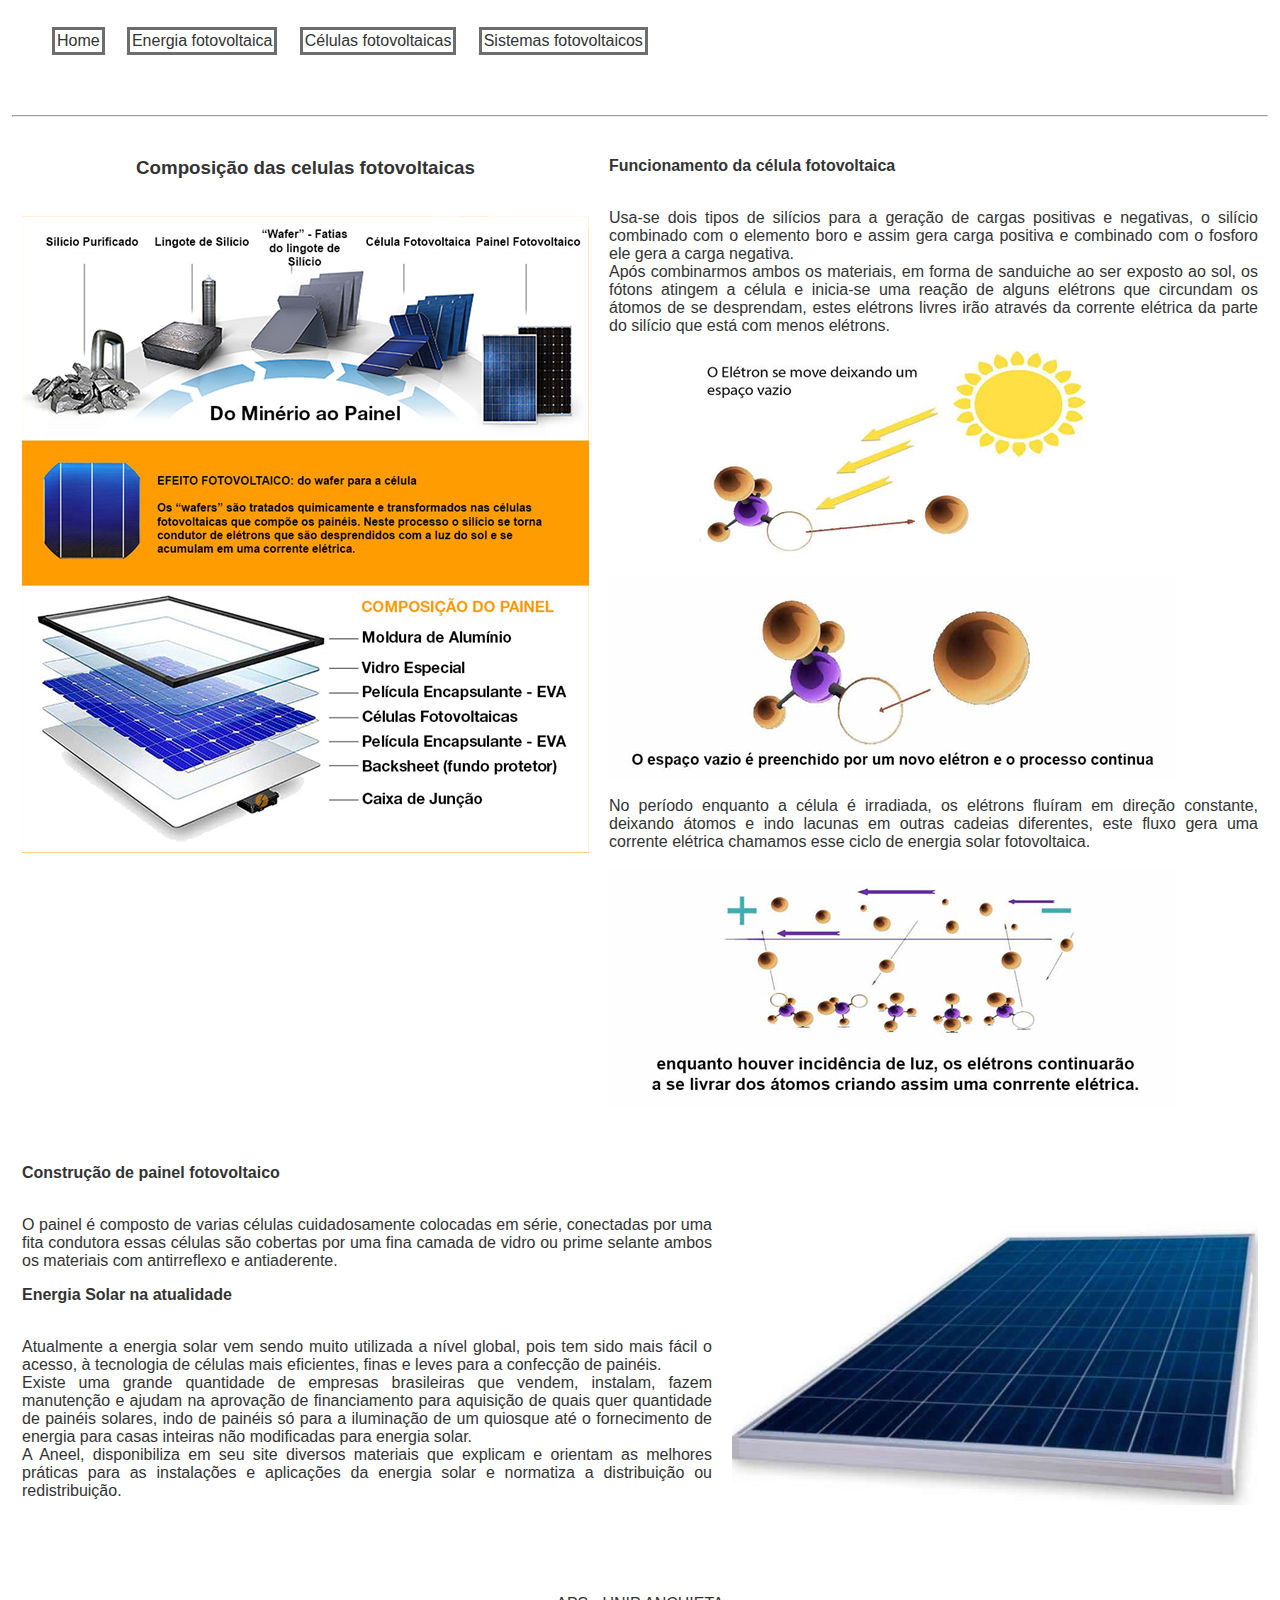
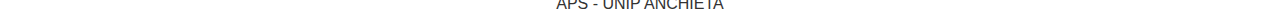
==== celulas.html @ 82ef1abb "New Projeto" ====
<html>
<head>
<meta charset="utf-8">
<title>ATPS - Celulas fotovoltaicas</title>
<!--###############################################-->
<!--     Importação de arquivo CSS externo com     -->
<!--			 informações sobre Layout          -->
<!--###############################################-->
<link rel="stylesheet" type="text/css" href="_css/principal.css">
<!--###############################################-->

</head>

<body>
	<nav id="menu">

      <table width="100%" border="0" cellpadding="10">
        
          <tr>
            <td height="93">
        <!--###############################################-->
        <!--  A tag <ul> define uma lista não ordenada     -->
        <!--###############################################-->
            <ul>
        <!--###############################################-->
                    <a href="index.html" target="_self">Home</a>&nbsp;&nbsp;&nbsp;&nbsp;
                    <a href="energia_foto.html" target="_self">Energia fotovoltaica</a>&nbsp;&nbsp;&nbsp;&nbsp;
                    <a href="#" target="_self">Células fotovoltaicas</a>&nbsp;&nbsp;&nbsp;&nbsp;
                    <a href="sistemas.html" target="_self">Sistemas fotovoltaicos</a>&nbsp;&nbsp;&nbsp;&nbsp;</a>
             </ul>
            </td>
          </tr>
          <tr>
            <td><hr></td>
          </tr>
          <tr>
            <td align="center" valign="top"><table width="100%" height="707" border="0" cellpadding="10" cellspacing="0">
              <tr>
                <td width="38%" height="657" align="center" valign="top"><h3>Composição das celulas fotovoltaicas </h3>
                  <p><br>                  
                    <img src="_img/comp.png" alt="" width="567" height="224"><br>                  
                <img src="_img/comp2.png" width="567" height="413"></p></td>
                <td width="62%" align="justify" valign="top"><p><strong>Funcionamento da célula fotovoltaica</strong></p>
                  <p><br>
                  Usa-se  dois tipos de silícios para a geração de cargas positivas e negativas, o  silício combinado com o elemento boro e assim gera carga positiva e combinado  com o fosforo ele gera a carga negativa.<br>
                Após  combinarmos ambos os materiais, em forma de sanduiche ao ser exposto ao sol, os  fótons atingem a célula e inicia-se uma reação de alguns elétrons que circundam  os átomos de se desprendam, estes elétrons livres irão através da corrente  elétrica da parte do silício que está com menos elétrons.</p>
                <p><img src="_img/func1.png" alt="" width="567" height="210"></p>
                <p><img src="_img/func2.png" alt="" width="567" height="204"></p>
                <p>No  período enquanto a célula é irradiada, os elétrons fluíram em direção  constante, deixando átomos e indo lacunas em outras cadeias diferentes, este  fluxo gera uma corrente elétrica chamamos esse ciclo de energia solar  fotovoltaica.</p>
                <p><img src="_img/func3.png" alt="" width="567" height="241"></p></td>
              </tr>
            </table>
              <br>
              <br>
              <table width="100%" height="419" border="0" cellpadding="10" cellspacing="0">
                <tr>
                  <td width="68%" height="419" align="justify" valign="top"><p><strong>Construção de painel fotovoltaico</strong></p>
                    <p><br>
                  O  painel é composto de varias células cuidadosamente colocadas em série,  conectadas por uma fita condutora essas células são cobertas por uma fina  camada de vidro ou prime selante ambos os materiais com antirreflexo e  antiaderente.</p>
                  <p><strong>Energia Solar na atualidade </strong></p>
                  <p><br>
                    Atualmente  a energia solar vem sendo muito utilizada a nível global, pois tem sido mais  fácil o acesso, à tecnologia de células mais eficientes, finas e leves para a  confecção de painéis.<br>
                    Existe  uma grande quantidade de empresas brasileiras que vendem, instalam, fazem  manutenção e ajudam na aprovação de financiamento para aquisição de quais quer  quantidade de painéis solares, indo de painéis só para a iluminação de um  quiosque até o fornecimento de energia para casas inteiras não modificadas para  energia solar.<br>
                  A Aneel, disponibiliza em seu site diversos materiais que  explicam e orientam as melhores práticas para as instalações e aplicações da  energia solar e normatiza a distribuição ou redistribuição.</p></td>
                  <td width="32%" align="center"><p><img src="_img/pain0.jpg" width="526" height="282"></p></td>
                </tr>
            </table></td>
          </tr>
          <tr>
            <td align="center" valign="top">APS - UNIP ANCHIETA</td>
          </tr>
      </table>


</nav>
</body>
</html>
---- _css/principal.css ----
@charset "utf-8";
body {
	margin-left: 0px;
	margin-top: 0px;
	margin-right: 0px;
	margin-bottom: 0px;
}
body,td,th {
	font-family: Verdana, Geneva, sans-serif;
	color: #333;
}
#topMenu {
	margin-left: 0px;
	margin-top: 0px;
	margin-right: 0px;
}
#menu ul a {
    padding: 2px ;
    display: inline-block;
    /* visual do link */
 /* background-color:#EDEDED;*/
	color: #333;
    text-decoration: none;
	border-style: solid;  
	border-color: #6D6D6D;
	
#menu ul a:hover {
    border-style: solid;  
	border-color: #EA0000;
}
#clic a:active{
	    border-bottom:3px solid #EA0000;
}
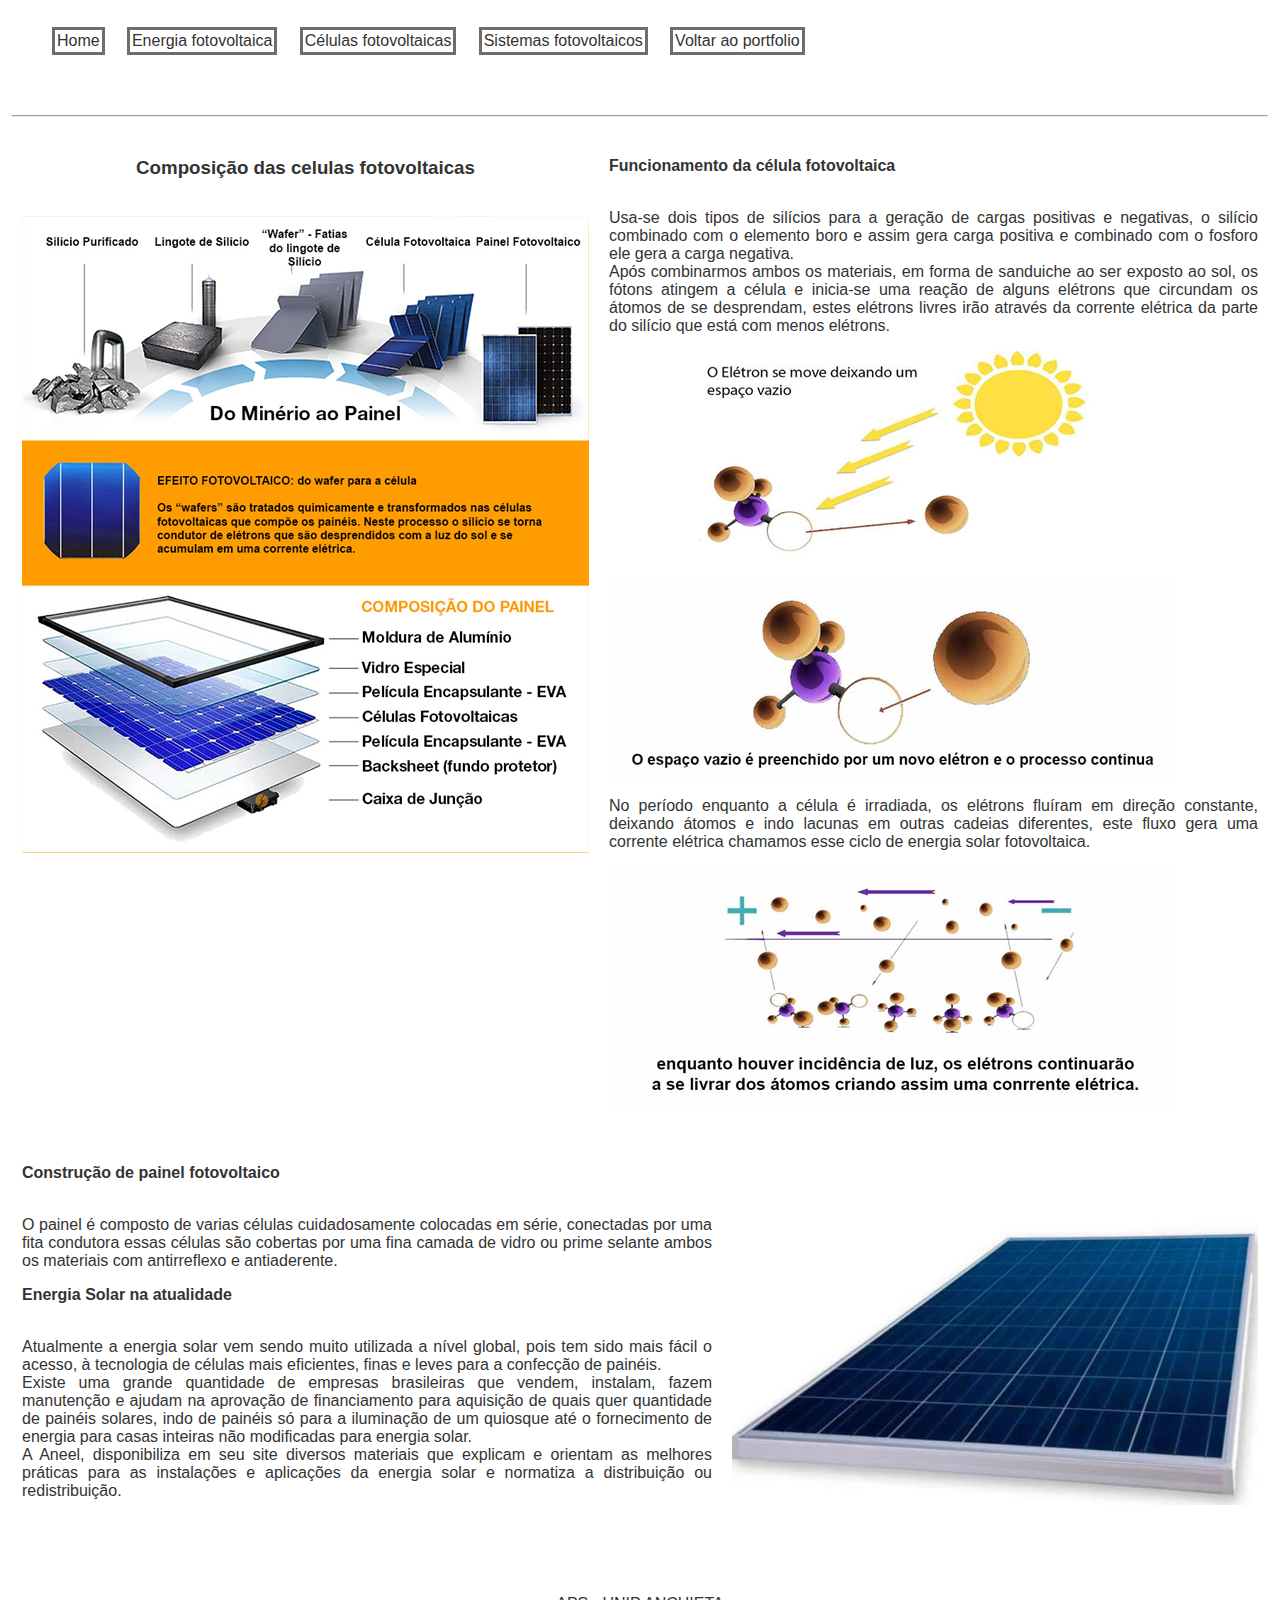
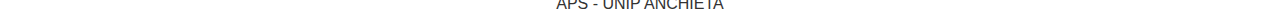
==== commit 6efb7231: "Projeto criado" ====
--- a/celulas.html
+++ b/celulas.html
@@ -23,10 +23,11 @@
         <!--###############################################-->
             <ul>
         <!--###############################################-->
-                    <a href="index.html" target="_self">Home</a>&nbsp;&nbsp;&nbsp;&nbsp;
-                    <a href="energia_foto.html" target="_self">Energia fotovoltaica</a>&nbsp;&nbsp;&nbsp;&nbsp;
-                    <a href="#" target="_self">Células fotovoltaicas</a>&nbsp;&nbsp;&nbsp;&nbsp;
-                    <a href="sistemas.html" target="_self">Sistemas fotovoltaicos</a>&nbsp;&nbsp;&nbsp;&nbsp;</a>
+        <a href="#" target="_self">Home</a>&nbsp;&nbsp;&nbsp;&nbsp;
+        <a href="energia_foto.html" target="_self">Energia fotovoltaica</a>&nbsp;&nbsp;&nbsp;&nbsp;
+        <a href="celulas.html" target="_self">Células fotovoltaicas</a>&nbsp;&nbsp;&nbsp;&nbsp;
+        <a href="sistemas.html" target="_self">Sistemas fotovoltaicos</a>&nbsp;&nbsp;&nbsp;&nbsp;
+        <a href="https://thur17.github.io/index.html" target="_self">Voltar ao portfolio</a>&nbsp;&nbsp;&nbsp;&nbsp;</a>
              </ul>
             </td>
           </tr>
--- a/_css/principal.css
+++ b/_css/principal.css
@@ -8,6 +8,10 @@
 body,td,th {
 	font-family: Verdana, Geneva, sans-serif;
 	color: #333;
+	height="432" 
+	align= "center" ; 
+	background-image: url(_img/imggg.jpg) width="640" height="355";
+
 }
 #topMenu {
 	margin-left: 0px;
@@ -23,11 +27,12 @@
     text-decoration: none;
 	border-style: solid;  
 	border-color: #6D6D6D;
-	
+}	
 #menu ul a:hover {
     border-style: solid;  
 	border-color: #EA0000;
 }
+
 #clic a:active{
 	    border-bottom:3px solid #EA0000;
 }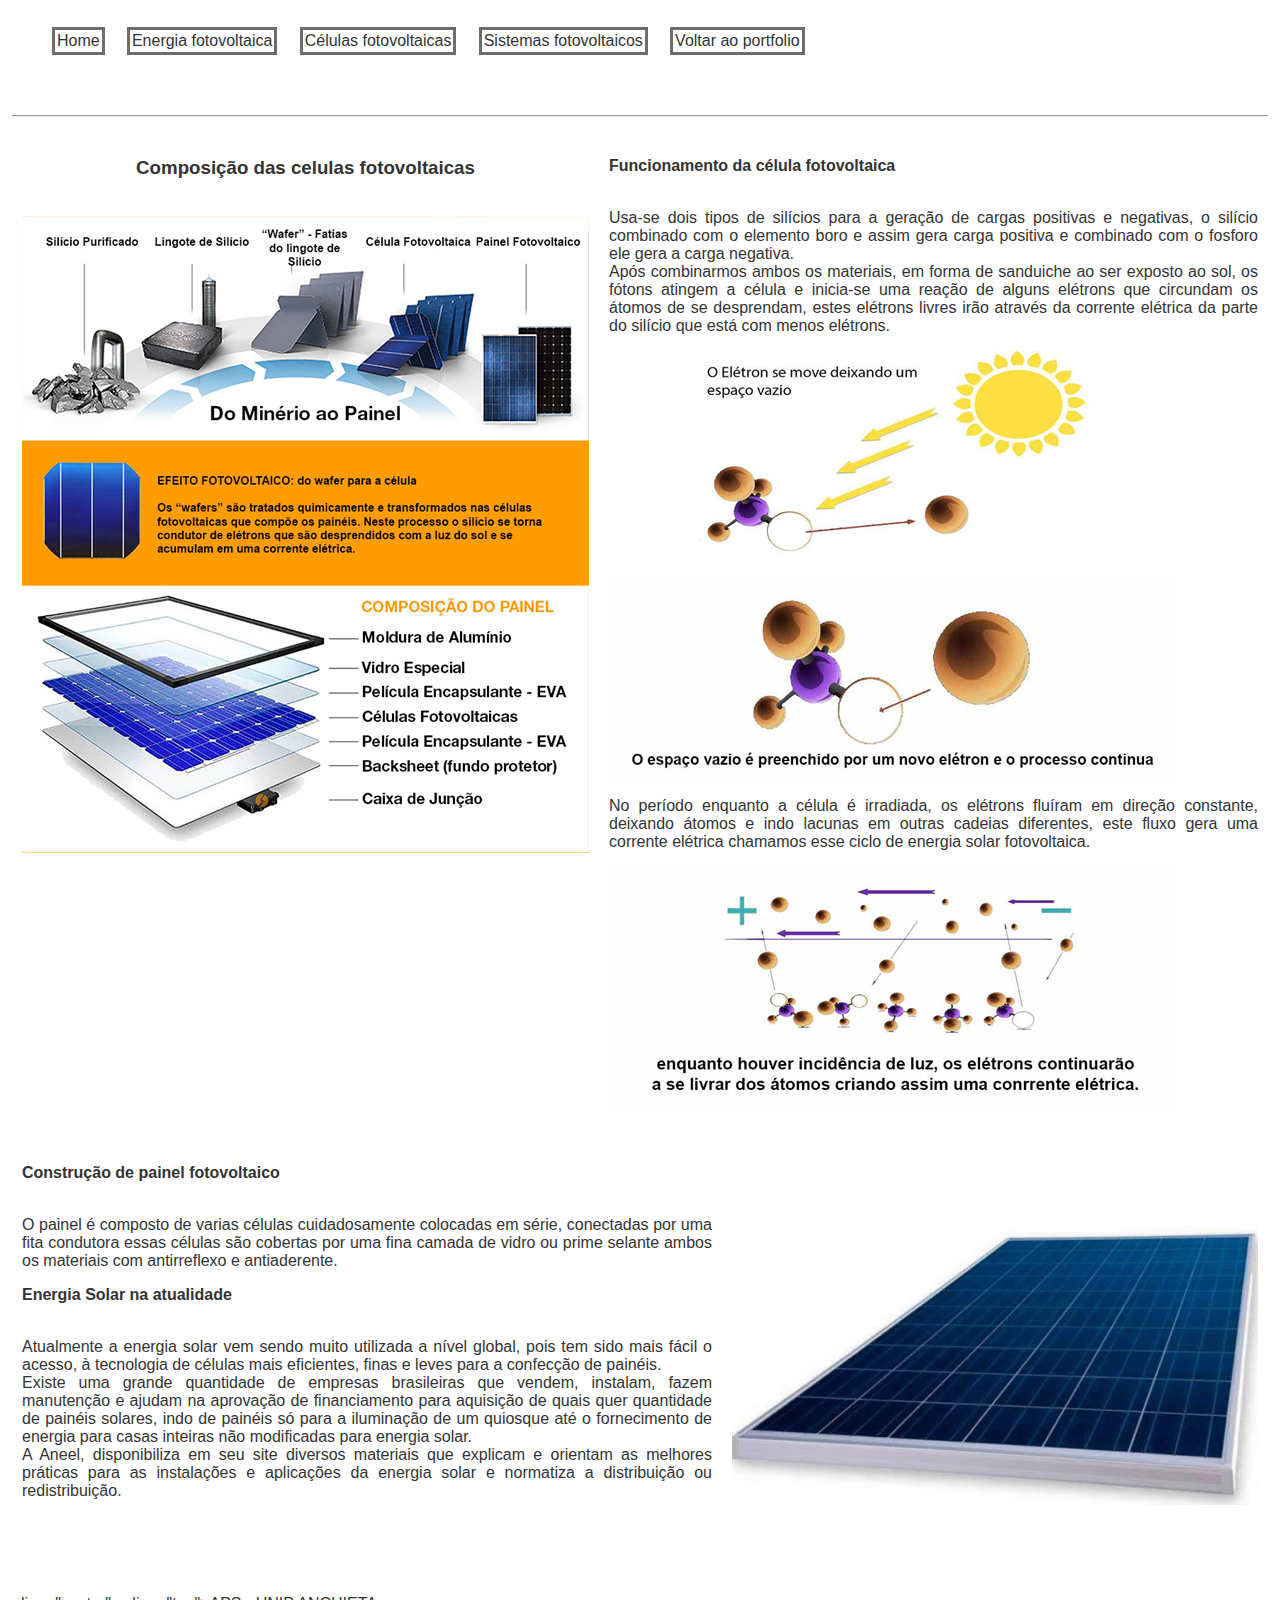
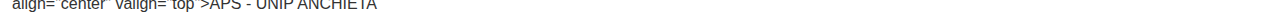
==== commit 17588e60: "updade" ====
--- a/celulas.html
+++ b/celulas.html
@@ -39,16 +39,16 @@
               <tr>
                 <td width="38%" height="657" align="center" valign="top"><h3>Composição das celulas fotovoltaicas </h3>
                   <p><br>                  
-                    <img src="_img/comp.png" alt="" width="567" height="224"><br>                  
-                <img src="_img/comp2.png" width="567" height="413"></p></td>
+                    <img src="img/comp.png" alt="" width="567" height="224"><br>                  
+                <img src="img/comp2.png" width="567" height="413"></p></td>
                 <td width="62%" align="justify" valign="top"><p><strong>Funcionamento da célula fotovoltaica</strong></p>
                   <p><br>
                   Usa-se  dois tipos de silícios para a geração de cargas positivas e negativas, o  silício combinado com o elemento boro e assim gera carga positiva e combinado  com o fosforo ele gera a carga negativa.<br>
                 Após  combinarmos ambos os materiais, em forma de sanduiche ao ser exposto ao sol, os  fótons atingem a célula e inicia-se uma reação de alguns elétrons que circundam  os átomos de se desprendam, estes elétrons livres irão através da corrente  elétrica da parte do silício que está com menos elétrons.</p>
-                <p><img src="_img/func1.png" alt="" width="567" height="210"></p>
-                <p><img src="_img/func2.png" alt="" width="567" height="204"></p>
+                <p><img src="img/func1.png" alt="" width="567" height="210"></p>
+                <p><img src="img/func2.png" alt="" width="567" height="204"></p>
                 <p>No  período enquanto a célula é irradiada, os elétrons fluíram em direção  constante, deixando átomos e indo lacunas em outras cadeias diferentes, este  fluxo gera uma corrente elétrica chamamos esse ciclo de energia solar  fotovoltaica.</p>
-                <p><img src="_img/func3.png" alt="" width="567" height="241"></p></td>
+                <p><img src="img/func3.png" alt="" width="567" height="241"></p></td>
               </tr>
             </table>
               <br>
@@ -63,12 +63,12 @@
                     Atualmente  a energia solar vem sendo muito utilizada a nível global, pois tem sido mais  fácil o acesso, à tecnologia de células mais eficientes, finas e leves para a  confecção de painéis.<br>
                     Existe  uma grande quantidade de empresas brasileiras que vendem, instalam, fazem  manutenção e ajudam na aprovação de financiamento para aquisição de quais quer  quantidade de painéis solares, indo de painéis só para a iluminação de um  quiosque até o fornecimento de energia para casas inteiras não modificadas para  energia solar.<br>
                   A Aneel, disponibiliza em seu site diversos materiais que  explicam e orientam as melhores práticas para as instalações e aplicações da  energia solar e normatiza a distribuição ou redistribuição.</p></td>
-                  <td width="32%" align="center"><p><img src="_img/pain0.jpg" width="526" height="282"></p></td>
+                  <td width="32%" align="center"><p><img src="img/pain0.jpg" width="526" height="282"></p></td>
                 </tr>
             </table></td>
           </tr>
           <tr>
-            <td align="center" valign="top">APS - UNIP ANCHIETA</td>
+            <td>align="center" valign="top">APS - UNIP ANCHIETA</td>
           </tr>
       </table>
 
